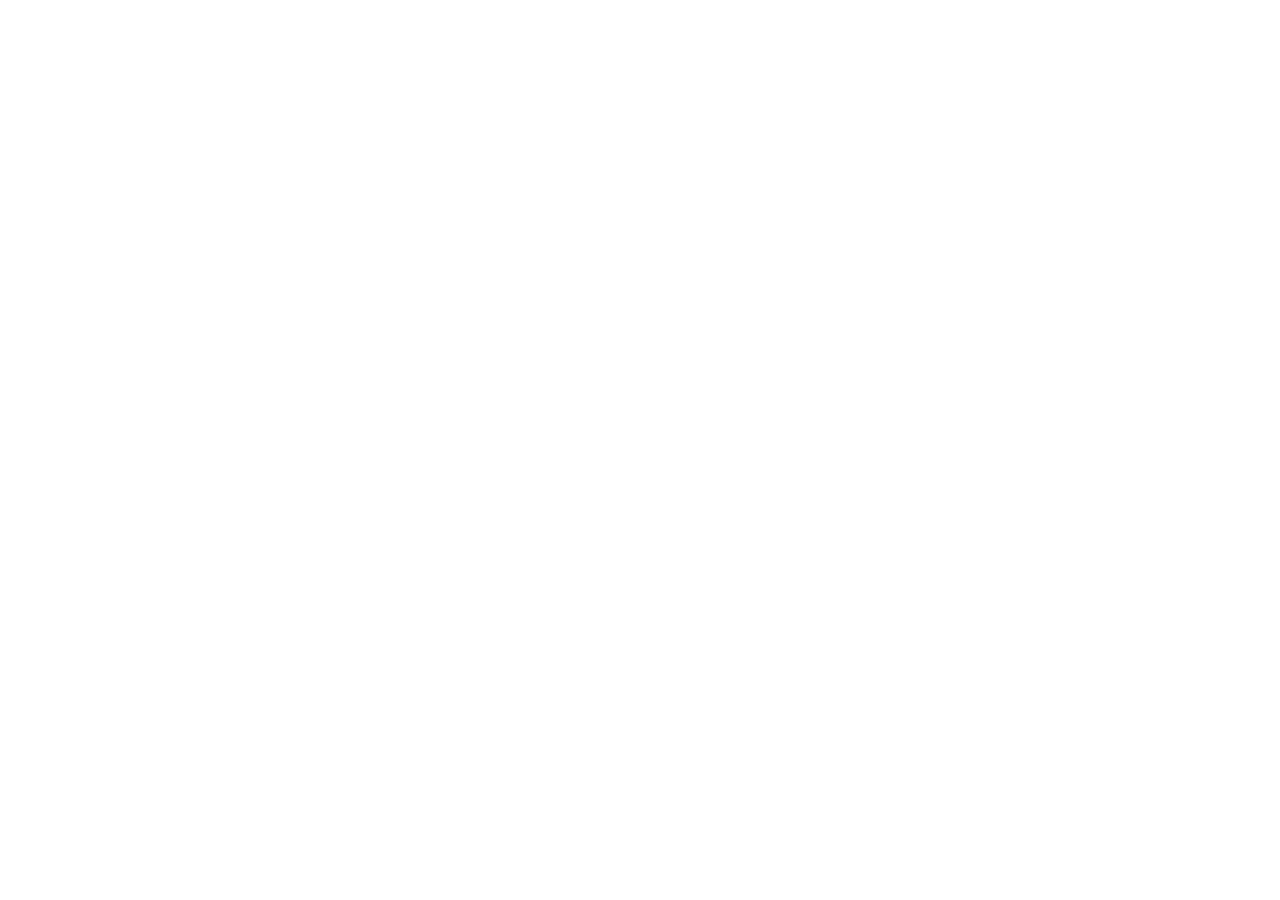
==== public/admin.html @ c2d5c641 "Initial commit" ====
<!doctype html>
<html lang="es">
    <head>
        <meta charset="utf-8">
        <meta name="viewport" content="width=device-width, initial-scale=1">
        <meta name="description" content="Tutoriales - AEFN">
        <meta name="author" content="AEFN">
        <title>Tutoriales - AEFN</title>

        <link rel="preconnect" href="https://fonts.googleapis.com">
        <link rel="preconnect" href="https://fonts.gstatic.com" crossorigin>
        <link href="https://fonts.googleapis.com/css2?family=Montserrat:wght@500;600;700&family=Open+Sans&display=swap" rel="stylesheet">
        <link href="css/bootstrap.min.css" rel="stylesheet">
        <link href="css/bootstrap-icons.css" rel="stylesheet">
        <link href="css/templatemo-topic-listing.css" rel="stylesheet">
        <link href="css/aefn-theme.css" rel="stylesheet">
        <link href="css/aefn-components.css" rel="stylesheet">
        <link href="css/aefn-overrides.css" rel="stylesheet">
        <link href="css/aefn-color-override.css" rel="stylesheet">
    </head>
    
    <body id="top">
        <main>
            <!-- Modal Tutorial PR -->
            <div class="modal fade" id="tutorialModal" tabindex="-1" aria-labelledby="tutorialTitle" aria-hidden="true">
                <div class="modal-dialog modal-lg">
                    <div class="modal-content">
                        <div class="modal-header">
                            <h5 class="modal-title" id="tutorialTitle">
                                <i class="bi-git me-2"></i>Cómo Agregar Nuevas Entradas
                            </h5>
                            <button type="button" class="btn-close" data-bs-dismiss="modal" aria-label="Close"></button>
                        </div>
                        <div class="modal-body">
                            <p class="lead">Sigue estos pasos para agregar nuevas entradas al sitio:</p>
                            
                            <div class="accordion" id="tutorialAccordion">
                                <!-- Paso 1 -->
                                <div class="accordion-item">
                                    <h2 class="accordion-header">
                                        <button class="accordion-button" type="button" data-bs-toggle="collapse" data-bs-target="#paso1">
                                            1. Bifurcar (Fork) el Repositorio
                                        </button>
                                    </h2>
                                    <div id="paso1" class="accordion-collapse collapse show" data-bs-parent="#tutorialAccordion">
                                        <div class="accordion-body">
                                            <ol>
                                                <li>Ve a <a href="https://github.com/DaVas1410/web_aefn" target="_blank">GitHub - web_aefn</a></li>
                                                <li>Haz clic en el botón <strong>"Fork"</strong> (arriba a la derecha)</li>
                                                <li>Se creará una copia del repositorio en tu cuenta</li>
                                            </ol>
                                        </div>
                                    </div>
                                </div>

                                <!-- Paso 2 -->
                                <div class="accordion-item">
                                    <h2 class="accordion-header">
                                        <button class="accordion-button collapsed" type="button" data-bs-toggle="collapse" data-bs-target="#paso2">
                                            2. Editar el Archivo JSON
                                        </button>
                                    </h2>
                                    <div id="paso2" class="accordion-collapse collapse" data-bs-parent="#tutorialAccordion">
                                        <div class="accordion-body">
                                            <p><strong>Ubica el archivo a editar en tu fork:</strong></p>
                                            <ul>
                                                <li><code>data/clubes.json</code> → para agregar clubes</li>
                                                <li><code>data/profesores.json</code> → para agregar profesores</li>
                                                <li><code>data/events.json</code> → para agregar eventos</li>
                                                <li><code>data/investigation-groups.json</code> → para grupos de investigación</li>
                                                <li><code>data/theses.json</code> → para tesis</li>
                                                <li><code>data/papers.json</code> → para papers</li>
                                            </ul>
                                            <p><strong>Haz clic en el lápiz</strong> <i class="bi-pencil"></i> para editar</p>
                                        </div>
                                    </div>
                                </div>

                                <!-- Paso 3 -->
                                <div class="accordion-item">
                                    <h2 class="accordion-header">
                                        <button class="accordion-button collapsed" type="button" data-bs-toggle="collapse" data-bs-target="#paso3">
                                            3. Agregar tu Entrada
                                        </button>
                                    </h2>
                                    <div id="paso3" class="accordion-collapse collapse" data-bs-parent="#tutorialAccordion">
                                        <div class="accordion-body">
                                            <p><strong>Ejemplo para agregar un club en <code>data/clubes.json</code>:</strong></p>
                                            <pre><code class="bg-light p-2">{
  "id": "tu-club",
  "nombre": "Nombre del Club",
  "descripcion": "Descripción corta",
  "descripcion_larga": "Descripción más detallada...",
  "icono": "bi-stars",
  "contacto_email": "contacto@ejemplo.com"
}</code></pre>
                                            <p class="small text-muted mt-2">Copia el formato de otro club y edita los valores</p>
                                            <p><strong>Consulta <a href="CONTRIBUTING.md" target="_blank">CONTRIBUTING.md</a> para ver todos los formatos JSON</strong></p>
                                        </div>
                                    </div>
                                </div>

                                <!-- Paso 4 -->
                                <div class="accordion-item">
                                    <h2 class="accordion-header">
                                        <button class="accordion-button collapsed" type="button" data-bs-toggle="collapse" data-bs-target="#paso4">
                                            4. Guardar Cambios
                                        </button>
                                    </h2>
                                    <div id="paso4" class="accordion-collapse collapse" data-bs-parent="#tutorialAccordion">
                                        <div class="accordion-body">
                                            <ol>
                                                <li>Desplázate al final de la página</li>
                                                <li>En <strong>"Commit changes"</strong>, escribe un mensaje descriptivo:
                                                    <br><code>feat: Agregar nuevo club "Mi Club"</code>
                                                </li>
                                                <li>Selecciona <strong>"Create a new branch"</strong></li>
                                                <li>Haz clic en <strong>"Commit changes"</strong></li>
                                            </ol>
                                        </div>
                                    </div>
                                </div>

                                <!-- Paso 5 -->
                                <div class="accordion-item">
                                    <h2 class="accordion-header">
                                        <button class="accordion-button collapsed" type="button" data-bs-toggle="collapse" data-bs-target="#paso5">
                                            5. Crear una Pull Request (PR)
                                        </button>
                                    </h2>
                                    <div id="paso5" class="accordion-collapse collapse" data-bs-parent="#tutorialAccordion">
                                        <div class="accordion-body">
                                            <ol>
                                                <li>Vuelve a tu repositorio fork</li>
                                                <li>Verás un botón <strong>"Compare & pull request"</strong></li>
                                                <li>Haz clic en él</li>
                                                <li>Revisa que los cambios sean correctos</li>
                                                <li>Haz clic en <strong>"Create pull request"</strong></li>
                                            </ol>
                                            <p class="small text-muted mt-2">Tu PR será revisada y aprobada ✅</p>
                                        </div>
                                    </div>
                                </div>

                                <!-- Paso 6 -->
                                <div class="accordion-item">
                                    <h2 class="accordion-header">
                                        <button class="accordion-button collapsed" type="button" data-bs-toggle="collapse" data-bs-target="#paso6">
                                            ✅ ¡Listo! Tu cambio está publicado
                                        </button>
                                    </h2>
                                    <div id="paso6" class="accordion-collapse collapse" data-bs-parent="#tutorialAccordion">
                                        <div class="accordion-body">
                                            <p>Una vez que el administrador aprueba tu PR, los cambios se publican automáticamente en GitHub Pages.</p>
                                            <p><strong>¡Tu nueva entrada aparecerá en el sitio web! 🎉</strong></p>
                                        </div>
                                    </div>
                                </div>
                            </div>

                            <div class="alert alert-info mt-4 mb-0">
                                <i class="bi-info-circle me-2"></i>
                                <strong>¿Necesitas ayuda?</strong> 
                                <a href="https://docs.github.com/es/get-started/using-git" target="_blank">Aprende más sobre Git y GitHub</a>
                            </div>
                        </div>
                        <div class="modal-footer">
                            <button type="button" class="btn btn-secondary" data-bs-dismiss="modal">Cerrar</button>
                            <a href="https://github.com/DaVas1410/web_aefn" target="_blank" class="btn custom-btn">
                                <i class="bi-github me-1"></i>Ir al Repositorio
                            </a>
                        </div>
                    </div>
                </div>
            </div>
        </main>

        <script src="js/bootstrap.bundle.min.js"></script>
    </body>
</html>
---- public/css/aefn-theme.css ----
:root {
    --primary-color: #003366;      /* Azul oscuro institucional */
    --secondary-color: #FFD700;    /* Dorado para acentos */
    --tertiary-color: #004d99;     /* Azul medio para hover */
    --light-color: #e6f3ff;        /* Azul claro para fondos */
    --dark-color: #001f3f;         /* Azul muy oscuro para textos */
    --accent-color: #ffa500;       /* Naranja para call-to-action */
    --success-color: #28a745;      /* Verde para éxito */
    --info-color: #17a2b8;         /* Azul info para notas */
    --warning-color: #ffc107;      /* Amarillo para advertencias */
    --danger-color: #dc3545;       /* Rojo para errores */
    --gradient-primary: linear-gradient(135deg, var(--primary-color), var(--tertiary-color));
    --gradient-dark: linear-gradient(135deg, var(--dark-color), var(--primary-color));
}

/* Estilos generales */
.custom-btn {
    background: var(--gradient-primary);
    border: none;
    color: white;
    transition: all 0.3s ease;
}

.custom-btn:hover {
    background: var(--gradient-dark);
    transform: translateY(-2px);
    box-shadow: 0 5px 15px rgba(0,0,0,0.2);
}

.custom-border-btn {
    background: transparent;
    border: 2px solid var(--secondary-color);
    color: var(--secondary-color);
}

.custom-border-btn:hover {
    background: var(--secondary-color);
    color: var(--primary-color);
    transform: translateY(-2px);
}

/* Navegación */
.navbar {
    background: var(--gradient-primary);
    box-shadow: 0 2px 10px rgba(0,0,0,0.1);
}

.navbar-brand span {
    color: var(--secondary-color);
    font-weight: 700;
}

.navbar .nav-link {
    color: white !important;
    position: relative;
    transition: all 0.3s ease;
}

.navbar .nav-link::after {
    content: '';
    position: absolute;
    bottom: 0;
    left: 50%;
    transform: translateX(-50%);
    width: 0;
    height: 2px;
    background: var(--secondary-color);
    transition: all 0.3s ease;
}

.navbar .nav-link:hover {
    color: var(--secondary-color) !important;
}

.navbar .nav-link:hover::after {
    width: 100%;
}

/* Hero Section */
.hero-section {
    background: var(--gradient-primary);
    position: relative;
    overflow: hidden;
}

.hero-section::before {
    content: '';
    position: absolute;
    top: 0;
    left: 0;
    right: 0;
    bottom: 0;
    background: url('path-to-your-pattern.png');
    opacity: 0.1;
    animation: backgroundMove 20s linear infinite;
}

@keyframes backgroundMove {
    0% { background-position: 0 0; }
    100% { background-position: 100% 100%; }
}

/* Secciones */
.section-padding {
    background-color: var(--light-color);
    position: relative;
}

.section-padding::before {
    content: '';
    position: absolute;
    top: 0;
    left: 0;
    right: 0;
    height: 4px;
    background: var(--gradient-primary);
}

.custom-block {
    border-left: 4px solid var(--secondary-color);
    transition: all 0.3s ease;
    background: white;
    box-shadow: 0 5px 15px rgba(0,0,0,0.05);
}

.custom-block:hover {
    border-color: var(--accent-color);
    transform: translateY(-5px);
    box-shadow: 0 10px 25px rgba(0,0,0,0.1);
}

/* Tabs */
.nav-tabs .nav-link {
    color: var(--primary-color);
}

.nav-tabs .nav-link.active {
    color: var(--dark-color);
    border-bottom: 3px solid var(--secondary-color);
}

/* Cards y bloques */
.custom-block-overlay {
    background: linear-gradient(rgba(0, 51, 102, 0.9), rgba(0, 77, 153, 0.9));
}

/* Footer */
.site-footer {
    background: var(--dark-color);
}

.site-footer-title {
    color: var(--secondary-color);
}

/* Badges */
.badge {
    background-color: var(--accent-color) !important;
}

/* Timeline */
.timeline-container {
    border-left-color: var(--secondary-color);
}

.timeline-container .icon-holder {
    background: var(--primary-color);
    border: 3px solid var(--secondary-color);
}
---- public/css/aefn-components.css ----
/* Efectos de hover y animaciones */
.custom-block {
    transition: all 0.3s ease;
    overflow: hidden;
    border-radius: 10px;
}

.custom-block:hover {
    transform: translateY(-5px);
    box-shadow: 0 10px 20px rgba(0,0,0,0.2);
}

/* Estilos para tarjetas de profesores */
.professor-card {
    background: white;
    border-radius: 10px;
    overflow: hidden;
    transition: all 0.3s ease;
}

.professor-card img {
    width: 100%;
    height: 250px;
    object-fit: cover;
}

.professor-card:hover {
    transform: translateY(-5px);
    box-shadow: 0 10px 20px rgba(0,0,0,0.2);
}

/* Estilos para clubes */
.club-section {
    position: relative;
    padding: 2rem;
    background: var(--light-color);
}

.club-card {
    background: white;
    border-radius: 15px;
    overflow: hidden;
    margin-bottom: 2rem;
    border-left: 5px solid var(--secondary-color);
}

.club-logo {
    width: 100px;
    height: 100px;
    object-fit: contain;
    margin: 1rem;
}

/* Estilos para el sistema de login */
.login-section {
    background: var(--gradient-primary);
    padding: 3rem 0;
}

.login-card {
    background: white;
    padding: 2rem;
    border-radius: 15px;
    box-shadow: 0 10px 20px rgba(0,0,0,0.1);
}

/* Estilos para el repositorio */
.repository-section {
    background: var(--light-color);
}

.material-card {
    background: white;
    border-radius: 10px;
    padding: 1.5rem;
    margin-bottom: 1rem;
    border-left: 4px solid var(--info-color);
}

/* Calendario de eventos */
.calendar-event {
    background: white;
    border-radius: 8px;
    padding: 1rem;
    margin-bottom: 1rem;
    border-left: 4px solid var(--accent-color);
}

/* Badges personalizados */
.badge-year {
    background: var(--tertiary-color);
    color: white;
    padding: 0.5rem 1rem;
    border-radius: 20px;
}

.badge-subject {
    background: var(--secondary-color);
    color: var(--dark-color);
    padding: 0.5rem 1rem;
    border-radius: 20px;
}

/* Efectos de hover para enlaces */
.hover-effect {
    transition: all 0.3s ease;
}

.hover-effect:hover {
    color: var(--secondary-color);
    transform: translateX(5px);
}

/* Estilos para logos */
.logo-container {
    background: white;
    padding: 1rem;
    border-radius: 10px;
    display: flex;
    align-items: center;
    justify-content: center;
    margin: 1rem 0;
}

.logo-container img {
    max-width: 100%;
    height: auto;
}

/* Animaciones de entrada */
.fade-in {
    opacity: 0;
    transform: translateY(20px);
    transition: all 0.6s ease;
}

.fade-in.visible {
    opacity: 1;
    transform: translateY(0);
}

/* Personalización de formularios */
.custom-form input,
.custom-form textarea {
    border: 2px solid var(--light-color);
    border-radius: 8px;
    padding: 0.8rem;
    transition: all 0.3s ease;
}

.custom-form input:focus,
.custom-form textarea:focus {
    border-color: var(--secondary-color);
    box-shadow: 0 0 0 0.2rem rgba(255, 215, 0, 0.25);
}

/* Botones de acción */
.action-button {
    background: var(--gradient-primary);
    color: white;
    border: none;
    padding: 0.8rem 1.5rem;
    border-radius: 25px;
    transition: all 0.3s ease;
}

.action-button:hover {
    transform: translateY(-2px);
    box-shadow: 0 5px 15px rgba(0,0,0,0.2);
}

/* Estilos para áreas restringidas */
.restricted-area {
    position: relative;
    background: var(--light-color);
    padding: 2rem;
    border-radius: 10px;
    border: 2px dashed var(--primary-color);
}

.restricted-area::before {
    content: '🔒';
    position: absolute;
    top: 1rem;
    right: 1rem;
    font-size: 1.5rem;
}

/* Botón "Agregar Entrada" - Mejorado */
.btn-add-entry {
    background: linear-gradient(135deg, #667eea 0%, #764ba2 100%);
    color: white;
    border: none;
    border-radius: 50px;
    padding: 1rem 2.5rem;
    font-weight: 600;
    font-size: 1.1rem;
    display: inline-flex;
    align-items: center;
    gap: 0.8rem;
    transition: all 0.3s cubic-bezier(0.4, 0, 0.2, 1);
    box-shadow: 0 4px 15px rgba(102, 126, 234, 0.4);
    cursor: pointer;
    text-decoration: none;
}

.btn-add-entry:hover {
    transform: translateY(-4px) scale(1.05);
    box-shadow: 0 8px 25px rgba(102, 126, 234, 0.6);
    color: white;
    background: linear-gradient(135deg, #764ba2 0%, #667eea 100%);
}

.btn-add-entry:active {
    transform: translateY(-1px) scale(1.02);
}

.btn-add-entry i {
    font-size: 1.3rem;
    animation: float 3s ease-in-out infinite;
}

.btn-add-entry span {
    display: inline;
}

@keyframes float {
    0%, 100% {
        transform: translateY(0px);
    }
    50% {
        transform: translateY(-5px);
    }
}

.add-entry-container {
    padding: 2rem 0;
    animation: slideInDown 0.5s ease-out;
}

@keyframes slideInDown {
    from {
        opacity: 0;
        transform: translateY(-20px);
    }
    to {
        opacity: 1;
        transform: translateY(0);
    }
}

/* Media queries para responsive */
@media (max-width: 768px) {
    .btn-add-entry {
        padding: 0.9rem 1.8rem;
        font-size: 1rem;
    }
    
    .btn-add-entry span {
        display: none;
    }
}
---- public/css/aefn-overrides.css ----
/* Override de colores para elementos específicos */
.section-overlay {
    background: linear-gradient(135deg, rgba(0,31,63,0.95), rgba(0,13,26,0.95)) !important;
}

.how-it-works-section {
    background: linear-gradient(135deg, #001f3f, #000d1a) !important;
}

/* Forzar esquema dorado/negro para elementos 'finance' (remueve el azul) */
/* Esto sobrescribe cualquier color azul definido en la plantilla para la clase .bg-finance */
.bg-finance,
.badge.bg-finance,
.custom-block .badge.bg-finance,
.custom-block-overlay .badge.bg-finance {
    background-color: var(--secondary-color) !important;
    color: var(--dark-color) !important;
    border-color: var(--secondary-color) !important;
}

/* Cambiar fondo de los bloques overlay (por ejemplo la tarjeta "Finance")
   para mantener el esquema dorado/negro en toda la página */
.custom-block-overlay {
    background: linear-gradient(135deg, rgba(255,215,0,0.95), rgba(26,26,26,0.95)) !important;
    border-left-color: var(--secondary-color) !important;
}

/* Asegurar que el texto superpuesto use contraste negro/dorado */
.custom-block-overlay-text {
    background: linear-gradient(135deg, rgba(0,0,0,0.55), rgba(0,0,0,0.55)) !important;
}

/* Evitar que imágenes o filtros añadan tono azulado sobre el overlay */
.custom-block-overlay img,
.custom-block-overlay .custom-block-image {
    filter: none !important;
}


/* Actualización de elementos de navegación y encabezados */
.navbar-nav .nav-link {
    color: var(--secondary-color) !important;
}

/* Add bottom padding to navbar to avoid overlapping following content (logo) */
.navbar {
    padding-bottom: 18px;
}

/* Center navbar items on large screens and hide any leftover profile icon anchors */
@media (min-width: 992px) {
    .navbar .navbar-collapse {
        display: flex;
        justify-content: center;
        align-items: center;
    }
    .navbar .navbar-nav {
        margin: 0 auto;
    }
}

.navbar-icon {
    display: none !important;
}

.navbar-nav .nav-link:hover {
    color: #fff !important;
    text-shadow: 0 0 10px var(--secondary-color);
}

.dropdown-menu {
    background: var(--dark-color) !important;
    border: 1px solid var(--secondary-color) !important;
}

.dropdown-item {
    color: var(--secondary-color) !important;
}

.dropdown-item:hover {
    background: var(--primary-color) !important;
    color: #fff !important;
}

/* Actualización de tarjetas y contenedores */
.custom-block-overlay {
    background: linear-gradient(135deg, rgba(0,31,63,0.95), rgba(0,51,102,0.95)) !important;
}

.custom-block-overlay-text {
    background: linear-gradient(135deg, rgba(0,31,63,0.9), rgba(0,51,102,0.9)) !important;
}

/* Elementos de contacto y footer */
.contact-section {
    background: linear-gradient(135deg, var(--primary-color), var(--dark-color)) !important;
}

.site-footer {
    background: var(--dark-color) !important;
    border-top: 4px solid var(--secondary-color);
}

/* Botones y elementos interactivos */
.btn-secondary {
    background: var(--gradient-primary) !important;
    border: 1px solid var(--secondary-color) !important;
}

.btn-secondary:hover {
    background: var(--gradient-dark) !important;
    box-shadow: 0 0 15px rgba(255,215,0,0.3);
}

/* Sección "How does it work?" */
.timeline-section {
    background: linear-gradient(135deg, var(--dark-color), var(--primary-color)) !important;
}

.timeline-container .icon-holder {
    background: var(--gradient-primary) !important;
    border: 3px solid var(--secondary-color) !important;
    box-shadow: 0 0 15px rgba(255,215,0,0.2);
}

/* FAQ Section */
.faq-section {
    background: var(--light-color) !important;
}

.accordion-button {
    background: white !important;
    color: var(--primary-color) !important;
}

.accordion-button:not(.collapsed) {
    background: var(--gradient-primary) !important;
    color: var(--secondary-color) !important;
}

/* Get in touch section */
.google-map {
    border: 3px solid var(--secondary-color) !important;
    border-radius: 10px;
}

/* Badges y etiquetas */
.badge {
    background: var(--gradient-primary) !important;
    color: var(--secondary-color) !important;
}

/* Social icons */
.social-icon-link {
    background: var(--secondary-color) !important;
    color: var(--dark-color) !important;
}

.social-icon-link:hover {
    background: var(--dark-color) !important;
    color: var(--secondary-color) !important;
}

/* Enlaces y texto */
.site-footer-link {
    color: var(--secondary-color) !important;
    transition: all 0.3s ease;
}

.site-footer-link:hover {
    color: #fff !important;
    text-shadow: 0 0 10px var(--secondary-color);
}

/* Efectos de hover mejorados */
.custom-btn:hover,
.custom-border-btn:hover,
.nav-link:hover,
.social-icon-link:hover {
    transform: translateY(-2px);
    box-shadow: 0 5px 15px rgba(255,215,0,0.2);
}

/* Override para el tema oscuro en dropdowns */
.dropdown-menu-light {
    background-color: var(--dark-color) !important;
    border-color: var(--secondary-color) !important;
}

.dropdown-menu-light .dropdown-item {
    color: var(--secondary-color) !important;
}

.dropdown-menu-light .dropdown-item:hover {
    background-color: var(--primary-color) !important;
    color: #fff !important;
}

/* Improved hover for 'Recursos' nav trigger: mix subtle background, color change, scale and shadow */
.nav-link.dropdown-toggle {
    transition: background-color .15s ease, color .15s ease, transform .12s ease, box-shadow .12s ease;
    border-radius: 6px;
}
.nav-link.dropdown-toggle:hover,
.nav-link.dropdown-toggle:focus {
    background-color: var(--primary-color) !important;
    color: #fff !important;
    transform: scale(1.03);
    box-shadow: 0 8px 20px rgba(13,110,253,0.18);
    text-decoration: none;
}

/* Ensure dropdown caret and link color remain visible when toggled */
.nav-link.dropdown-toggle[aria-expanded="true"] {
    background-color: var(--primary-color) !important;
    color: #fff !important;
}

/* Apply the same improved hover behavior to all primary nav links for consistency */
.navbar-nav .nav-link {
    transition: background-color .15s ease, color .15s ease, transform .12s ease, box-shadow .12s ease;
    border-radius: 6px;
}
.navbar-nav .nav-link:hover,
.navbar-nav .nav-link:focus {
    background-color: var(--primary-color) !important;
    color: #fff !important;
    transform: scale(1.03);
    box-shadow: 0 8px 20px rgba(13,110,253,0.18);
    text-decoration: none;
}

/* Keep active nav item visually consistent */
.navbar-nav .nav-link.active {
    background-color: var(--primary-color) !important;
    color: #fff !important;
}

/* Hero carousel styles */
.hero-carousel-image {
    height: 78vh; /* adjusted height per request */
    object-fit: cover;
    object-position: center center;
}


.hero-logo-section {
    display: flex;
    align-items: center;
    justify-content: center;
    padding-top: 18px;
    padding-bottom: 14px;
}

.hero-logo {
    max-height: 180px; /* larger so logo is clearly visible */
    width: auto;
    display: inline-block;
    margin-top: 12px; /* additional small gap under the navbar */
}

@media (max-width: 991px) {
    .hero-logo-section { padding-top: 18px; }
}

@media (max-width: 767px) {
    .hero-carousel-image { height: 50vh; }
    .hero-logo { max-height: 110px; }
}

/* Malla image styling */
.malla-image {
    max-width: 100%;
    height: auto;
    border-radius: 6px;
    box-shadow: 0 6px 20px rgba(0,0,0,0.12);
}

/* Lightbox styles */
.lightbox-overlay {
    display: none;
    position: fixed;
    inset: 0;
    background: rgba(0,0,0,0.85);
    z-index: 20000;
    align-items: center;
    justify-content: center;
    padding: 24px;
}
.lightbox-overlay.active { display: flex; }
.lightbox-inner { max-width: 100%; max-height: 100%; }
.lightbox-img { max-width: 100%; max-height: 90vh; border-radius: 6px; box-shadow: 0 20px 60px rgba(0,0,0,0.6); }
.lightbox-close {
    position: absolute;
    top: 12px;
    right: 18px;
    background: transparent;
    border: none;
    color: #fff;
    font-size: 34px;
    line-height: 1;
    cursor: pointer;
}
.lightbox-close:focus { outline: 2px solid rgba(255,255,255,0.2); }

@media (prefers-reduced-motion: reduce) {
    .carousel { scroll-behavior: auto; }
    .carousel-inner { transition: none !important; }
}

/* Remove the decorative top bar under the logo for the explore section */
.explore-section.section-padding::before {
    display: none !important;
    height: 0 !important;
}

/* Investigation pages: ensure blue palette (use site defaults) */
/* Investigation pages will use the site's default palette (inherit CSS variables from root). */
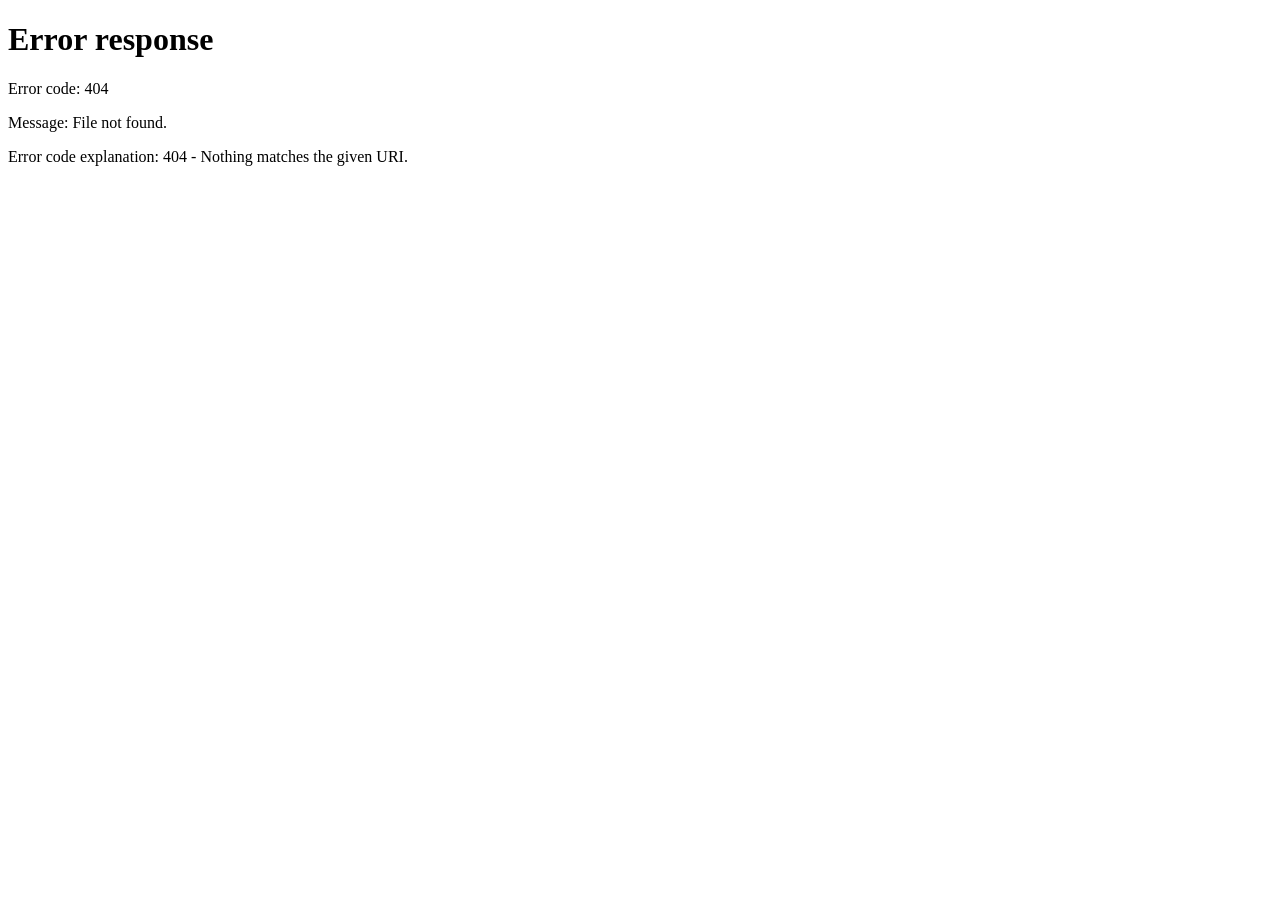
==== commit 1ad1b26f: "sí" ====
--- a/public/admin.html
+++ b/public/admin.html
@@ -1,180 +1,24 @@
 <!doctype html>
 <html lang="es">
-    <head>
-        <meta charset="utf-8">
-        <meta name="viewport" content="width=device-width, initial-scale=1">
-        <meta name="description" content="Tutoriales - AEFN">
-        <meta name="author" content="AEFN">
-        <title>Tutoriales - AEFN</title>
-
-        <link rel="preconnect" href="https://fonts.googleapis.com">
-        <link rel="preconnect" href="https://fonts.gstatic.com" crossorigin>
-        <link href="https://fonts.googleapis.com/css2?family=Montserrat:wght@500;600;700&family=Open+Sans&display=swap" rel="stylesheet">
-        <link href="css/bootstrap.min.css" rel="stylesheet">
-        <link href="css/bootstrap-icons.css" rel="stylesheet">
-        <link href="css/templatemo-topic-listing.css" rel="stylesheet">
-        <link href="css/aefn-theme.css" rel="stylesheet">
-        <link href="css/aefn-components.css" rel="stylesheet">
-        <link href="css/aefn-overrides.css" rel="stylesheet">
-        <link href="css/aefn-color-override.css" rel="stylesheet">
-    </head>
-    
-    <body id="top">
-        <main>
-            <!-- Modal Tutorial PR -->
-            <div class="modal fade" id="tutorialModal" tabindex="-1" aria-labelledby="tutorialTitle" aria-hidden="true">
-                <div class="modal-dialog modal-lg">
-                    <div class="modal-content">
-                        <div class="modal-header">
-                            <h5 class="modal-title" id="tutorialTitle">
-                                <i class="bi-git me-2"></i>Cómo Agregar Nuevas Entradas
-                            </h5>
-                            <button type="button" class="btn-close" data-bs-dismiss="modal" aria-label="Close"></button>
-                        </div>
-                        <div class="modal-body">
-                            <p class="lead">Sigue estos pasos para agregar nuevas entradas al sitio:</p>
-                            
-                            <div class="accordion" id="tutorialAccordion">
-                                <!-- Paso 1 -->
-                                <div class="accordion-item">
-                                    <h2 class="accordion-header">
-                                        <button class="accordion-button" type="button" data-bs-toggle="collapse" data-bs-target="#paso1">
-                                            1. Bifurcar (Fork) el Repositorio
-                                        </button>
-                                    </h2>
-                                    <div id="paso1" class="accordion-collapse collapse show" data-bs-parent="#tutorialAccordion">
-                                        <div class="accordion-body">
-                                            <ol>
-                                                <li>Ve a <a href="https://github.com/DaVas1410/web_aefn" target="_blank">GitHub - web_aefn</a></li>
-                                                <li>Haz clic en el botón <strong>"Fork"</strong> (arriba a la derecha)</li>
-                                                <li>Se creará una copia del repositorio en tu cuenta</li>
-                                            </ol>
-                                        </div>
-                                    </div>
-                                </div>
-
-                                <!-- Paso 2 -->
-                                <div class="accordion-item">
-                                    <h2 class="accordion-header">
-                                        <button class="accordion-button collapsed" type="button" data-bs-toggle="collapse" data-bs-target="#paso2">
-                                            2. Editar el Archivo JSON
-                                        </button>
-                                    </h2>
-                                    <div id="paso2" class="accordion-collapse collapse" data-bs-parent="#tutorialAccordion">
-                                        <div class="accordion-body">
-                                            <p><strong>Ubica el archivo a editar en tu fork:</strong></p>
-                                            <ul>
-                                                <li><code>data/clubes.json</code> → para agregar clubes</li>
-                                                <li><code>data/profesores.json</code> → para agregar profesores</li>
-                                                <li><code>data/events.json</code> → para agregar eventos</li>
-                                                <li><code>data/investigation-groups.json</code> → para grupos de investigación</li>
-                                                <li><code>data/theses.json</code> → para tesis</li>
-                                                <li><code>data/papers.json</code> → para papers</li>
-                                            </ul>
-                                            <p><strong>Haz clic en el lápiz</strong> <i class="bi-pencil"></i> para editar</p>
-                                        </div>
-                                    </div>
-                                </div>
-
-                                <!-- Paso 3 -->
-                                <div class="accordion-item">
-                                    <h2 class="accordion-header">
-                                        <button class="accordion-button collapsed" type="button" data-bs-toggle="collapse" data-bs-target="#paso3">
-                                            3. Agregar tu Entrada
-                                        </button>
-                                    </h2>
-                                    <div id="paso3" class="accordion-collapse collapse" data-bs-parent="#tutorialAccordion">
-                                        <div class="accordion-body">
-                                            <p><strong>Ejemplo para agregar un club en <code>data/clubes.json</code>:</strong></p>
-                                            <pre><code class="bg-light p-2">{
-  "id": "tu-club",
-  "nombre": "Nombre del Club",
-  "descripcion": "Descripción corta",
-  "descripcion_larga": "Descripción más detallada...",
-  "icono": "bi-stars",
-  "contacto_email": "contacto@ejemplo.com"
-}</code></pre>
-                                            <p class="small text-muted mt-2">Copia el formato de otro club y edita los valores</p>
-                                            <p><strong>Consulta <a href="CONTRIBUTING.md" target="_blank">CONTRIBUTING.md</a> para ver todos los formatos JSON</strong></p>
-                                        </div>
-                                    </div>
-                                </div>
-
-                                <!-- Paso 4 -->
-                                <div class="accordion-item">
-                                    <h2 class="accordion-header">
-                                        <button class="accordion-button collapsed" type="button" data-bs-toggle="collapse" data-bs-target="#paso4">
-                                            4. Guardar Cambios
-                                        </button>
-                                    </h2>
-                                    <div id="paso4" class="accordion-collapse collapse" data-bs-parent="#tutorialAccordion">
-                                        <div class="accordion-body">
-                                            <ol>
-                                                <li>Desplázate al final de la página</li>
-                                                <li>En <strong>"Commit changes"</strong>, escribe un mensaje descriptivo:
-                                                    <br><code>feat: Agregar nuevo club "Mi Club"</code>
-                                                </li>
-                                                <li>Selecciona <strong>"Create a new branch"</strong></li>
-                                                <li>Haz clic en <strong>"Commit changes"</strong></li>
-                                            </ol>
-                                        </div>
-                                    </div>
-                                </div>
-
-                                <!-- Paso 5 -->
-                                <div class="accordion-item">
-                                    <h2 class="accordion-header">
-                                        <button class="accordion-button collapsed" type="button" data-bs-toggle="collapse" data-bs-target="#paso5">
-                                            5. Crear una Pull Request (PR)
-                                        </button>
-                                    </h2>
-                                    <div id="paso5" class="accordion-collapse collapse" data-bs-parent="#tutorialAccordion">
-                                        <div class="accordion-body">
-                                            <ol>
-                                                <li>Vuelve a tu repositorio fork</li>
-                                                <li>Verás un botón <strong>"Compare & pull request"</strong></li>
-                                                <li>Haz clic en él</li>
-                                                <li>Revisa que los cambios sean correctos</li>
-                                                <li>Haz clic en <strong>"Create pull request"</strong></li>
-                                            </ol>
-                                            <p class="small text-muted mt-2">Tu PR será revisada y aprobada ✅</p>
-                                        </div>
-                                    </div>
-                                </div>
-
-                                <!-- Paso 6 -->
-                                <div class="accordion-item">
-                                    <h2 class="accordion-header">
-                                        <button class="accordion-button collapsed" type="button" data-bs-toggle="collapse" data-bs-target="#paso6">
-                                            ✅ ¡Listo! Tu cambio está publicado
-                                        </button>
-                                    </h2>
-                                    <div id="paso6" class="accordion-collapse collapse" data-bs-parent="#tutorialAccordion">
-                                        <div class="accordion-body">
-                                            <p>Una vez que el administrador aprueba tu PR, los cambios se publican automáticamente en GitHub Pages.</p>
-                                            <p><strong>¡Tu nueva entrada aparecerá en el sitio web! 🎉</strong></p>
-                                        </div>
-                                    </div>
-                                </div>
-                            </div>
-
-                            <div class="alert alert-info mt-4 mb-0">
-                                <i class="bi-info-circle me-2"></i>
-                                <strong>¿Necesitas ayuda?</strong> 
-                                <a href="https://docs.github.com/es/get-started/using-git" target="_blank">Aprende más sobre Git y GitHub</a>
-                            </div>
-                        </div>
-                        <div class="modal-footer">
-                            <button type="button" class="btn btn-secondary" data-bs-dismiss="modal">Cerrar</button>
-                            <a href="https://github.com/DaVas1410/web_aefn" target="_blank" class="btn custom-btn">
-                                <i class="bi-github me-1"></i>Ir al Repositorio
-                            </a>
-                        </div>
-                    </div>
-                </div>
-            </div>
-        </main>
-
-        <script src="js/bootstrap.bundle.min.js"></script>
-    </body>
+<head>
+    <meta charset="utf-8">
+    <title>Redirigiendo al panel de administración...</title>
+    <meta name="viewport" content="width=device-width, initial-scale=1">
+    <meta http-equiv="refresh" content="0; url=/admin">
+    <script>window.location.replace('/admin');</script>
+    <style>
+        body { font-family: -apple-system, BlinkMacSystemFont, "Segoe UI", sans-serif; background: #0a0a0a; color: #fbbf24; display: flex; align-items: center; justify-content: center; min-height: 100vh; margin: 0; text-align: center; padding: 2rem; }
+        .spinner { border: 3px solid rgba(251, 191, 36, 0.2); border-top: 3px solid #fbbf24; border-radius: 50%; width: 40px; height: 40px; animation: spin 1s linear infinite; margin: 0 auto 1.5rem; }
+        @keyframes spin { 0% { transform: rotate(0deg); } 100% { transform: rotate(360deg); } }
+        a { color: #fbbf24; text-decoration: underline; }
+        p { color: #a3a3a3; font-size: 0.9rem; }
+    </style>
+</head>
+<body>
+    <div class="container">
+        <div class="spinner"></div>
+        <h1>Redirigiendo al panel de administración...</h1>
+        <p>Si no eres redirigido automáticamente, <a href="/admin">haz clic aquí</a>.</p>
+    </div>
+</body>
 </html>
